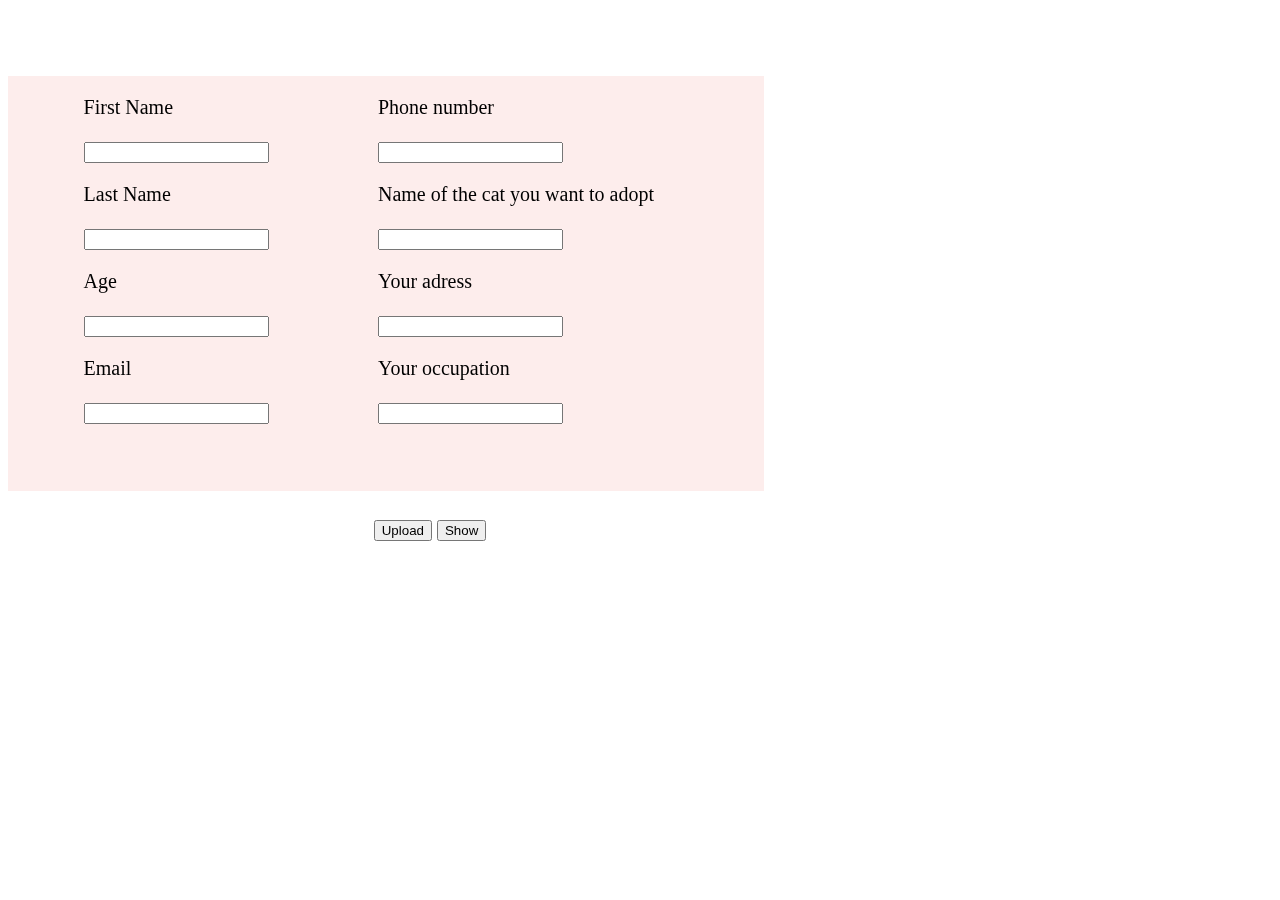
==== contact.html @ 2ccbe2c5 "Create contact.html" ====
<!DOCTYPE html>
<head>
    <script type="text/javascript" src="javaproj.js"></script>
    <link rel="stylesheet" href="adoption.css">
    <title>Adoption form<form action=""></form></title>
</head>
<body>
    <div id="form">
            <div id="f1">
                <p>First Name</p>
                <input type="text" id="fname">
                <p>Last Name</p>
                <input type="text" id="lname">
                <p>Age</p>
                <input type="text" id="age">
                <p>Email</p>
                <input type="text" id="email">
            </div>
            <div id="f2">
                    <p>Phone number</p>
                <input type="text" id="phnumber">
                <p>Name of the cat you want to adopt</p>
                <input type="text" id="ncat">
                <p>Your adress</p>
                <input type="text" id="adr">
                <p>Your occupation</p>
                <input type="text" id="occ">
            </div>
            <div id="b">
                <button onclick="GetInfo(cs)">Upload</button>
                <button onclick="Show(cs)">Show</button>
            </div>
            
            <p id="text"></p>
            
    </div>
</body>
</html>
---- adoption.css ----
#form{
    background-color: #FDEDEC  ;
    width: 20cm;
    height: 11cm;
    font-size: 20px;
    position: absolute;
    top: 2cm;
}
#f1{
    width: 10cm;
    height: 10cm;
    position: fixed;
    float: left;
    top:2cm;
    padding-left: 2cm;
}
#f2{
    width: 10cm;
    height: 10cm;
    float: right;
    position: fixed;
    top:2cm;
    left: 10cm;
}
#b{

    position: fixed;
    bottom: 9.5cm;
    right: 21cm;
}
#text{
    position: fixed;
    right:1cm;
    width: 45%;

}
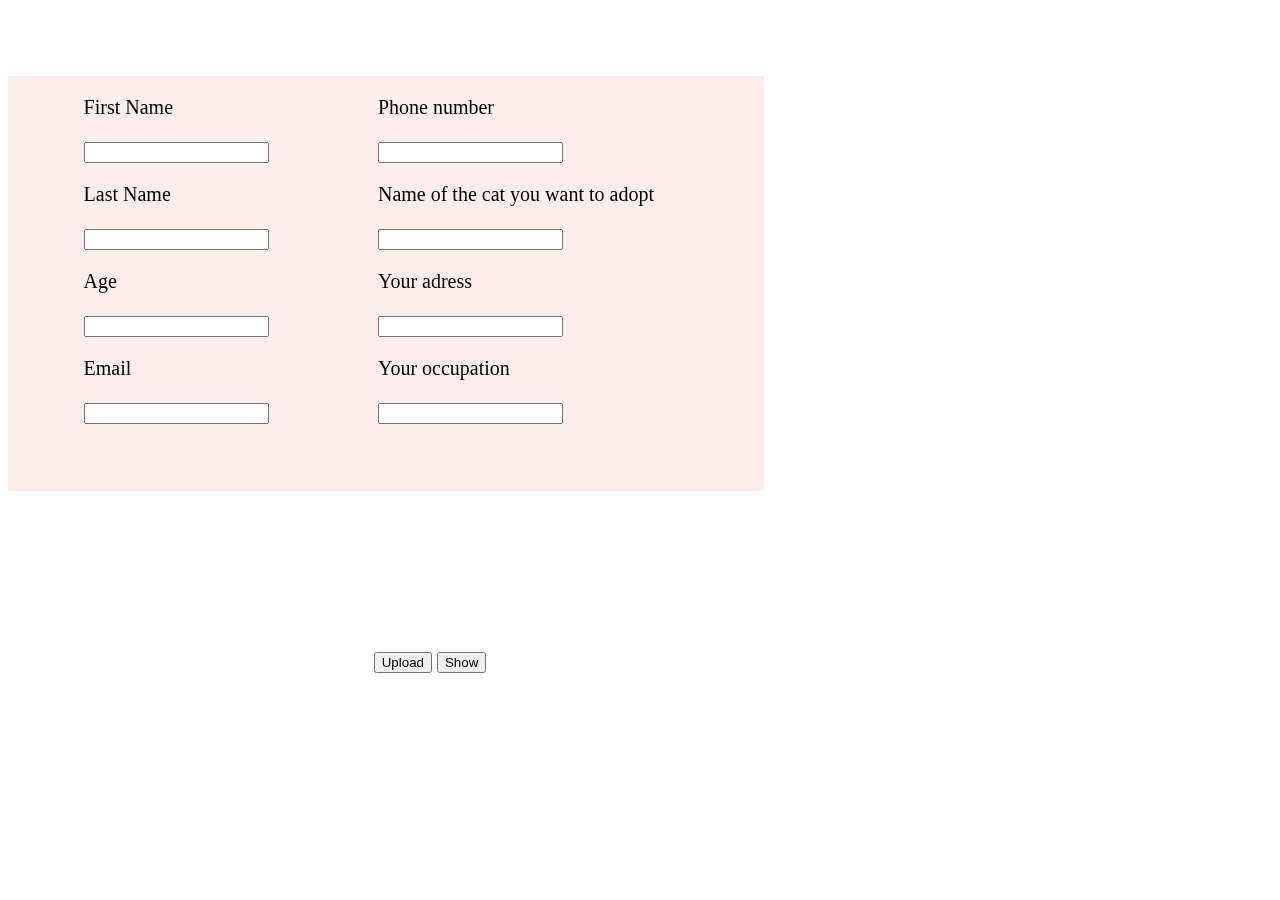
==== commit aeedeeb5: "Update contact.html" ====
--- a/contact.html
+++ b/contact.html
@@ -2,7 +2,7 @@
 <head>
     <script type="text/javascript" src="javaproj.js"></script>
     <link rel="stylesheet" href="adoption.css">
-    <title>Adoption form<form action=""></form></title>
+    <title>Adoption form</title>
 </head>
 <body>
     <div id="form">
--- a/adoption.css
+++ b/adoption.css
@@ -25,7 +25,7 @@
 #b{
 
     position: fixed;
-    bottom: 9.5cm;
+    bottom: 6cm;
     right: 21cm;
 }
 #text{
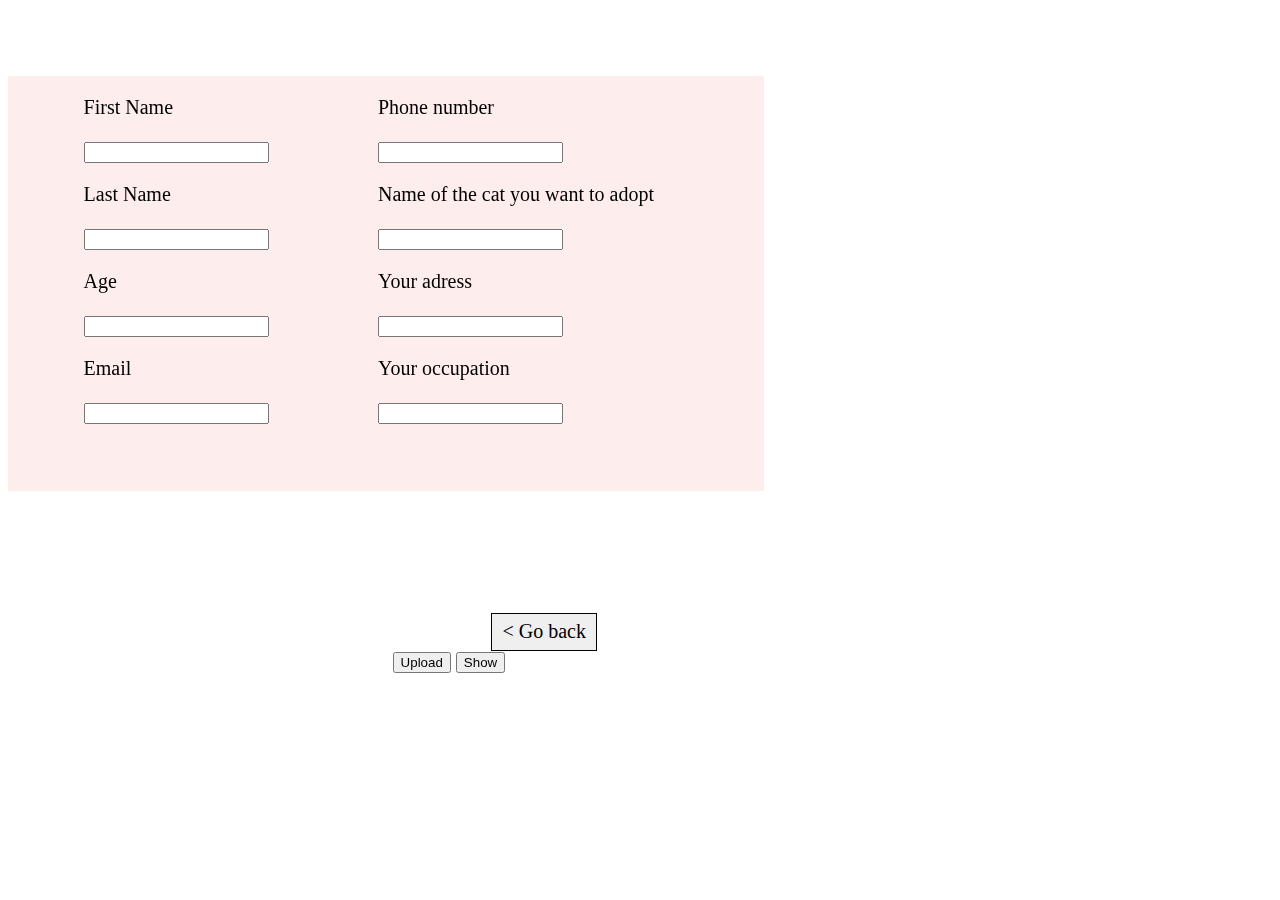
==== commit 0b4f24e4: "Update contact.html" ====
--- a/contact.html
+++ b/contact.html
@@ -30,9 +30,12 @@
                 <button onclick="GetInfo(cs)">Upload</button>
                 <button onclick="Show(cs)">Show</button>
             </div>
-            
             <p id="text"></p>
-            
     </div>
+
+    <form>
+        <input id="link" type="button" value="< Go back" onclick="history.back()">
+    </form>
+
 </body>
 </html>--- a/adoption.css
+++ b/adoption.css
@@ -26,11 +26,24 @@
 
     position: fixed;
     bottom: 6cm;
-    right: 21cm;
+    right: 20.5cm;
 }
 #text{
     position: fixed;
     right:1cm;
     width: 45%;
-
+    top: 1.5cm;
 }
+#link{
+    position:sticky;
+    left: 13cm;
+    top: 0cm;
+    margin-top: 16cm;
+    width: 2.8cm;
+    bottom: 20cm;
+    height: 1cm;
+    text-align: center;
+    font-size: 20px;
+    border: 1px solid black;
+    font-family: Cambria, Cochin, Georgia, Times, 'Times New Roman', serif;
+  }
